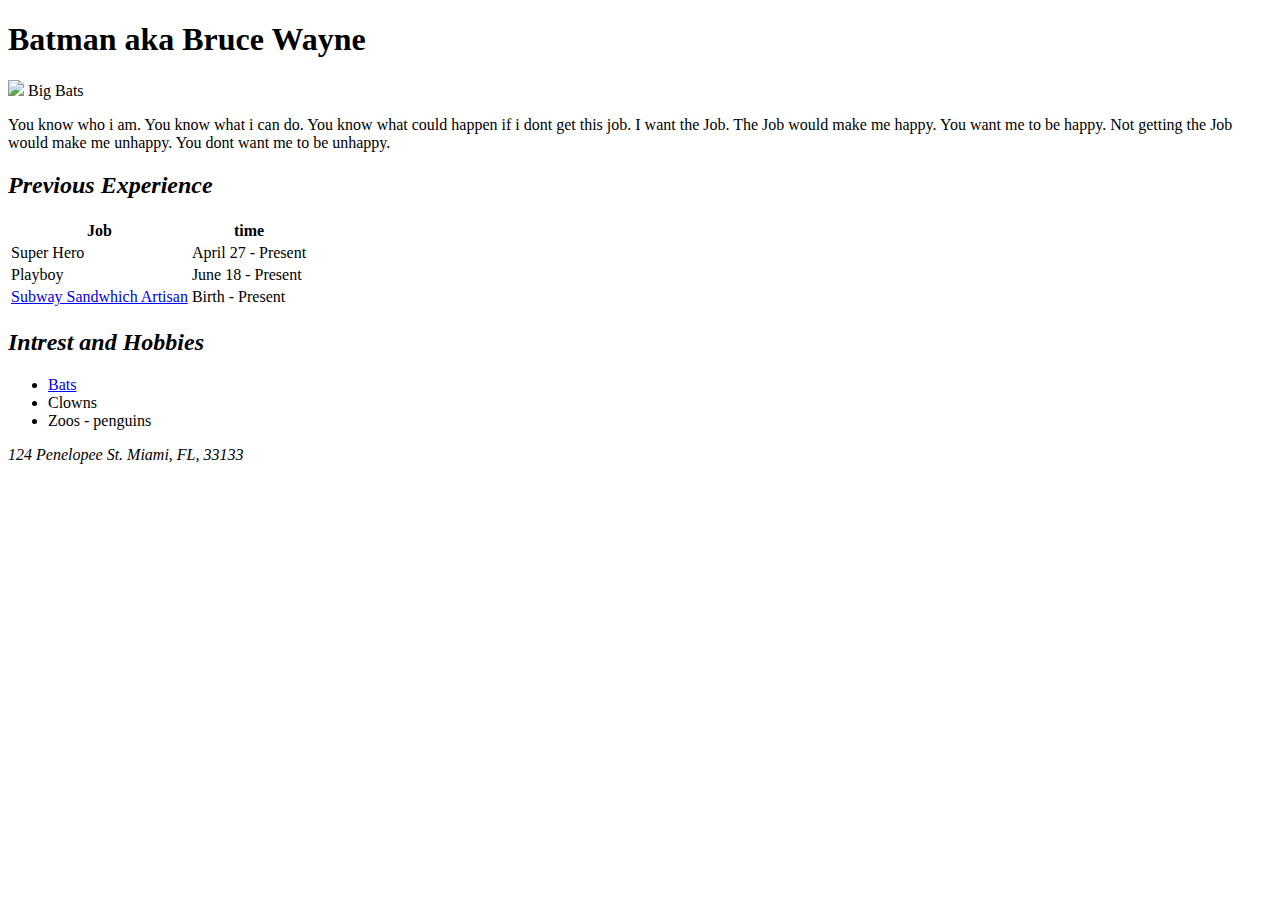
==== A2/Index.html @ 5d9c8ef5 "yeeyee" ====
<!DOCTYPE html>
<html>
  <head>
    <meta name=“author” content=“Willie J up in this Bih”>
    <meta name="description" content="hey this is a resume for batman. its pretty cool. deff better than any resume made for someone like the joker">
    <title>Batman Resume</title>
  </head>
  
  <body>
    <h1>Batman aka Bruce Wayne</h1>
    
    <img src=”Batman.jpg”> Big Bats
    
    <p>You know who i am. You know what i can do. You know what could happen if i dont get this job. I want the Job. The Job would make me happy. You want me to be happy. Not getting the Job would make me unhappy. You dont want me to be unhappy.</p>
    
    
    <h2><i>Previous Experience</i></h2>
    <table>
      <tr>
      <th>Job</th>
      <th>time</th>
      </tr>
      
      <tr>
        <td>Super Hero</td>
        <td>April 27 - Present</td>
      </tr>
      
      <tr>
        <td>Playboy</td>
        <td>June 18 - Present</td>
      </tr>
      
      <tr>
        <td>
          
          <a href=“https://www.subway.com/en-us”>Subway Sandwhich Artisan </a> </td> 
        <td>Birth - Present</td>
      </tr>
    </table>

    
    
    <h2><i>Intrest and Hobbies</i></h2>
    <ul>
    <li>
      <a href=“https://en.m.wikipedia.org/wiki/Bat”>Bats </a> </li> 
    <li>Clowns</li>
    <li>Zoos - penguins</li>
    </ul>
    
<!-- this is a comment -->
  
  <address>
    124 Penelopee St.
    Miami, FL, 33133
  </address>
    
  </body>
</html>
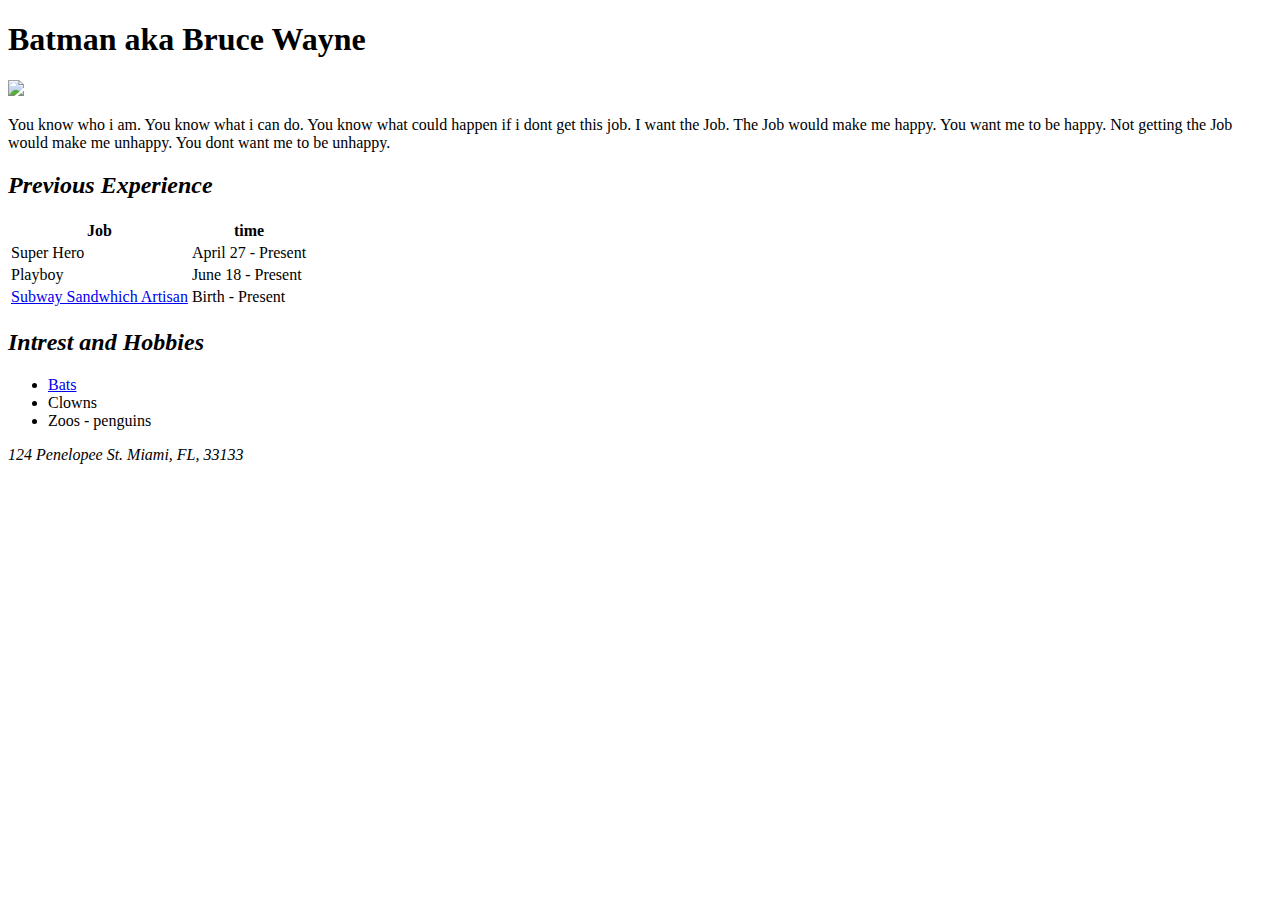
==== commit f4649a00: "vdsv" ====
--- a/A2/Index.html
+++ b/A2/Index.html
@@ -1,15 +1,15 @@
 <!DOCTYPE html>
 <html>
   <head>
-    <meta name=“author” content=“Willie J up in this Bih”>
-    <meta name="description" content="hey this is a resume for batman. its pretty cool. deff better than any resume made for someone like the joker">
+    <meta name=“author” content=“Willie J up in this Bih”/>
+    <meta name="description" content="hey this is a resume for batman. its pretty cool. deff better than any resume made for someone like the joker"/>
     <title>Batman Resume</title>
   </head>
   
   <body>
     <h1>Batman aka Bruce Wayne</h1>
     
-    <img src=”Batman.jpg”> Big Bats
+    <img src=”batman.jpg”>
     
     <p>You know who i am. You know what i can do. You know what could happen if i dont get this job. I want the Job. The Job would make me happy. You want me to be happy. Not getting the Job would make me unhappy. You dont want me to be unhappy.</p>
     
